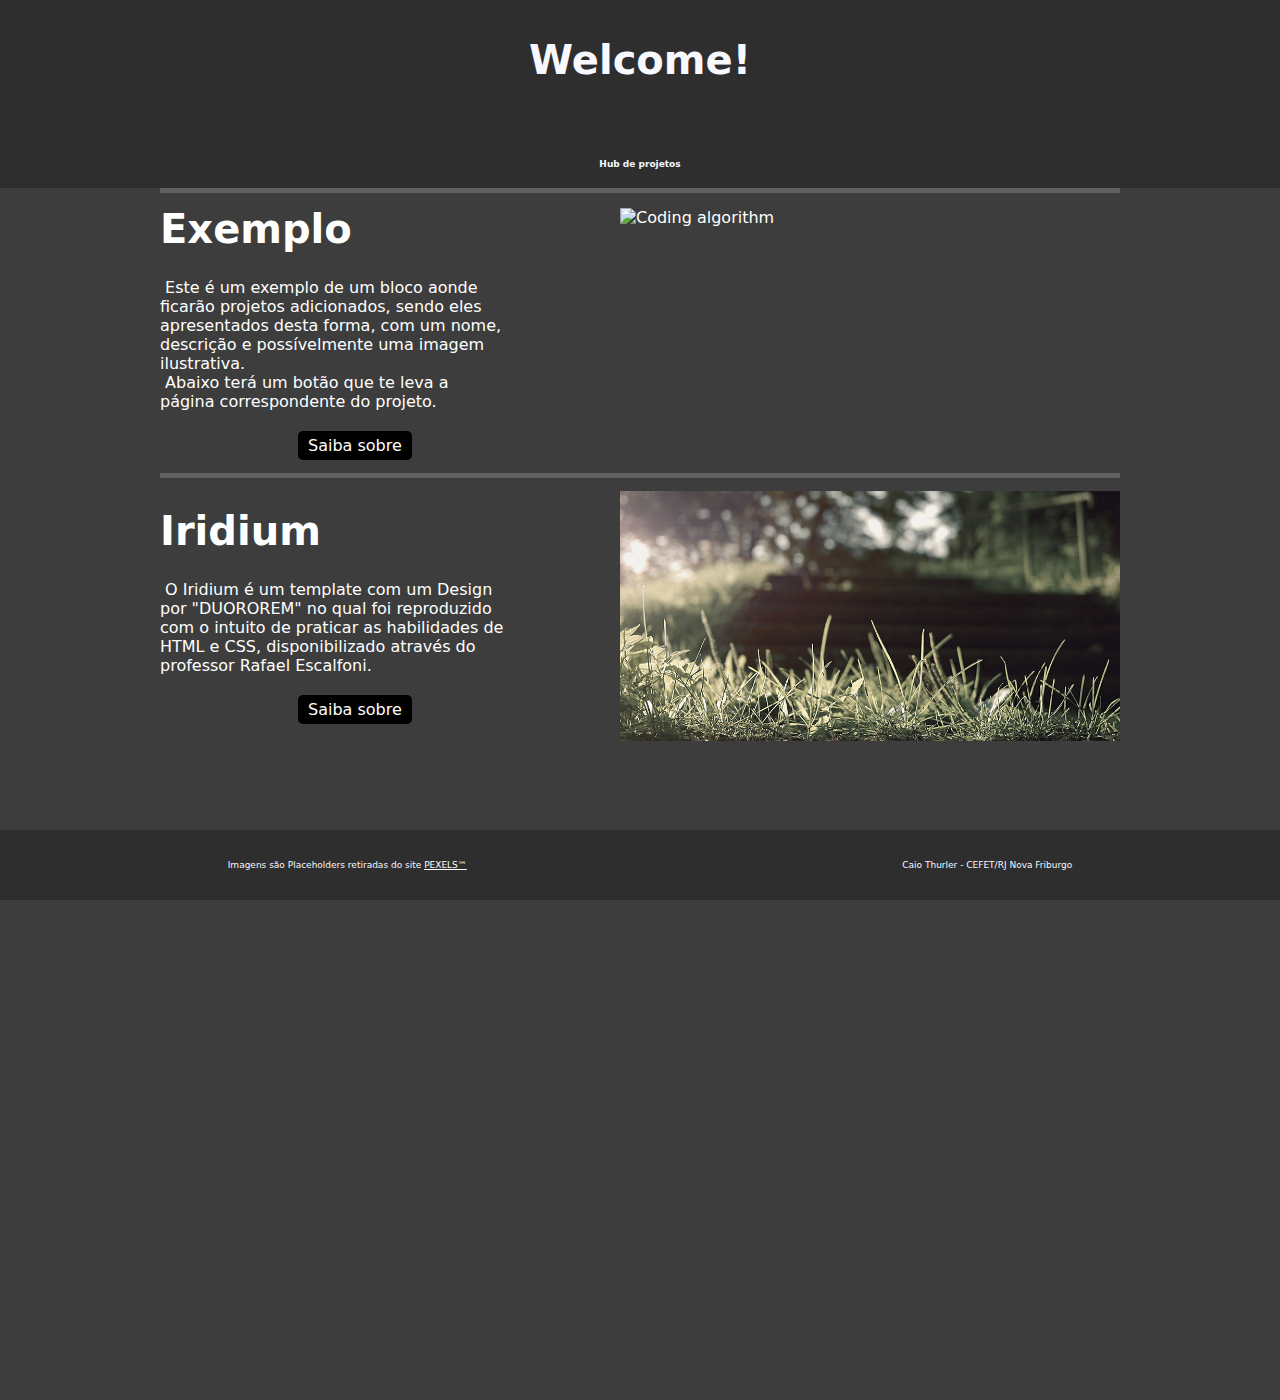
==== index.html @ 690c5288 "Fixes links" ====
<!DOCTYPE html>
<html lang="en">

<head>
  <meta charset="UTF-8">
  <meta name="viewport" content="width=device-width, initial-scale=1.0">
  <title>Caio Thurler</title>
  <link rel="stylesheet" href="style.css">
  <link rel="preconnect" href="https://fonts.googleapis.com">
  <link rel="preconnect" href="https://fonts.gstatic.com" crossorigin>
  <link href="https://fonts.googleapis.com/css2?family=Reddit+Mono:wght@200..900&family=Rubik:ital,wght@0,300..900;1,300..900&display=swap" rel="stylesheet">

  <base target="_blank">
</head>

<body>
  <header class="flex-geral gap0">

    <div class="flex-geral f-column gap0">
      <h1 class="margin0">
        Welcome!
      </h1>
      <h3 class="margin0">
        Hub de projetos
      </h3>
    </div>
  </header>

  <main>
    <section>
      <div class="blocks flex">
        <div class="block-1 flex">
          <div>
            <h1>Exemplo</h1>
            <div class="block-text">
              &nbspEste é um exemplo de um bloco aonde ficarão projetos adicionados, sendo eles apresentados desta forma, com um
              nome, descrição e possívelmente uma imagem ilustrativa.
              <br>&nbspAbaixo terá um botão que te leva a página correspondente do projeto.
            </div>
            <a href="">Saiba sobre</a>
          </div>
          <img class="block-img img-1"
            src="https://images.pexels.com/photos/276452/pexels-photo-276452.jpeg?auto=compress&cs=tinysrgb&w=1260&h=750&dpr=1"
            alt="Coding algorithm">
        </div>
        <div class="block-1 flex">
          <div>
            <h1>Iridium</h1>
            <div class="block-text">
              &nbspO Iridium é um template com um Design por "DUOROREM" no qual foi reproduzido com o intuito de praticar as habilidades de HTML e CSS, disponibilizado através do professor Rafael Escalfoni.
            </div>
            <a href="/iridium/index.html">Saiba sobre</a>
          </div>
          <img class="block-img img-2"
            src="/iridium/images/banner.jpg"
            alt="Grass banner">
        </div>
      </div>
    </section>

    <footer class="footer-flex-box flex flex-geral">
        <div class="footer-item">Imagens são Placeholders retiradas do site <a id="pexels-link" href="https://www.pexels.com/pt-br/">PEXELS™</a></div>
        <div class="footer-item">Caio Thurler - CEFET/RJ Nova Friburgo</div>
    </footer>
  </main>


</body>

</html>
---- style.css ----
/* FLEX TOOLS */
.flex{
  display: flex;
}
.flex-geral{
  display: flex;
  justify-content: center;
  align-items: center;
}
.f-column{
  flex-direction: column;
}

/* ------------------ */
/*          CORES
Cinza claro - rgb(61, 61, 61)
Cinza escuro - rgb(46, 46, 46)
/* ------------------ */
/*                     */
/*BODY, HEADER E FOOTER*/
/*                     */
/* ------------------- */

/*                     */
/*BODY, HEADER E FOOTER*/
/*                     */
/* ------------------- */
*{

  font-family: system-ui, -apple-system, BlinkMacSystemFont, 'Segoe UI', Roboto, Oxygen, Ubuntu, Cantarell, 'Open Sans', 'Helvetica Neue', sans-serif;
  font-optical-sizing: auto;
}
body{
  margin: 0;
  background-color: rgb(61, 61, 61);
  color: white;
  min-height: 1400px;
  min-height: 1400px;
}

.gap0{
  gap: 0;
}

header, footer{
  background-color: rgb(46, 46, 46);
  color: ghostwhite;
  padding: 10px;
  border-bottom: 10px;
}



header > div > h1{
  margin-bottom: 26px;
}
header > div > h3{
  margin-top: 50px;
  color: ghostwhite;
  font-size: xx-small;
}

h1{
  font-size: 40px;
}

footer{
  position: fixed;
  bottom: 0;
  width: 100%;
  height: 50px;
}

footer{
  position: fixed;
  bottom: 0;
  width: 100%;
  height: 50px;
}

/* MAIN START */
/* block card section */

.block-1{
  justify-content: center;
  align-items: center;
  width: 75%;
  padding-top: 1%;
  padding-bottom: 1%;
  max-width: 1000px;
  max-width: 1000px;

  border: 0;
  border-top: 5px;
  border-color: rgb(97, 97, 97);
  border-style:solid;
}

.block-1 > div > h1{
  margin-top: 0;
}

.block-text{
  width: 75%;
}

.blocks{
  justify-content: center;
  align-items: center;
  flex-direction: column;
}

.block-img{
  min-width: 500px;
  height: 250px;
  width: 100%;
  object-fit: cover;
}



.footer-flex-box{
  justify-content: space-around;
}

.footer-item{
  color: ghostwhite;
  font-size: xx-small;
}



/*
AJUSTAR IMAGEM EXEMPLO:
.img-2{
  object-position: 0% 80%;
}

*/

#pexels-link{
  padding: 0;
  margin: 0;
  display: inline;
  background-color: transparent;
  text-decoration: underlinegit ;
}

a:link, a:visited {
  background-color: black;
  color: white;
  padding: 5px 10px;
  border-radius: 5px;
  text-align: center;
  text-decoration: none;
  display: inline-block;
  margin-top: 20px;
  margin-left: 30%;
}

a:hover, a:active {
  background-color: white;
  color: black;
}

.block-1 > div > h1{
  margin-top: 0;
}

.block-text{
  width: 75%;
}

.blocks{
  justify-content: center;
  align-items: center;
  flex-direction: column;
}

.block-img{
  min-width: 500px;
  height: 250px;
  width: 100%;
  object-fit: cover;
}

.footer-flex-box{
  justify-content: space-around;
}

.footer-item{
  color: ghostwhite;
  font-size: xx-small;
}



/*
AJUSTAR IMAGEM EXEMPLO:
.img-2{
  object-position: 0% 80%;
}*/

#pexels-link{
  padding: 0;
  margin: 0;
  display: inline;
  background-color: transparent;
  text-decoration: underline;
}

a:link, a:visited {

  background-color: black;
  color: white;
  padding: 5px 10px;
  border-radius: 5px;
  text-align: center;
  text-decoration: none;
  display: inline-block;
  margin-top: 20px;
  margin-left: 30%;
}

a:hover, a:active {
  background-color: white;
  color: black;
}
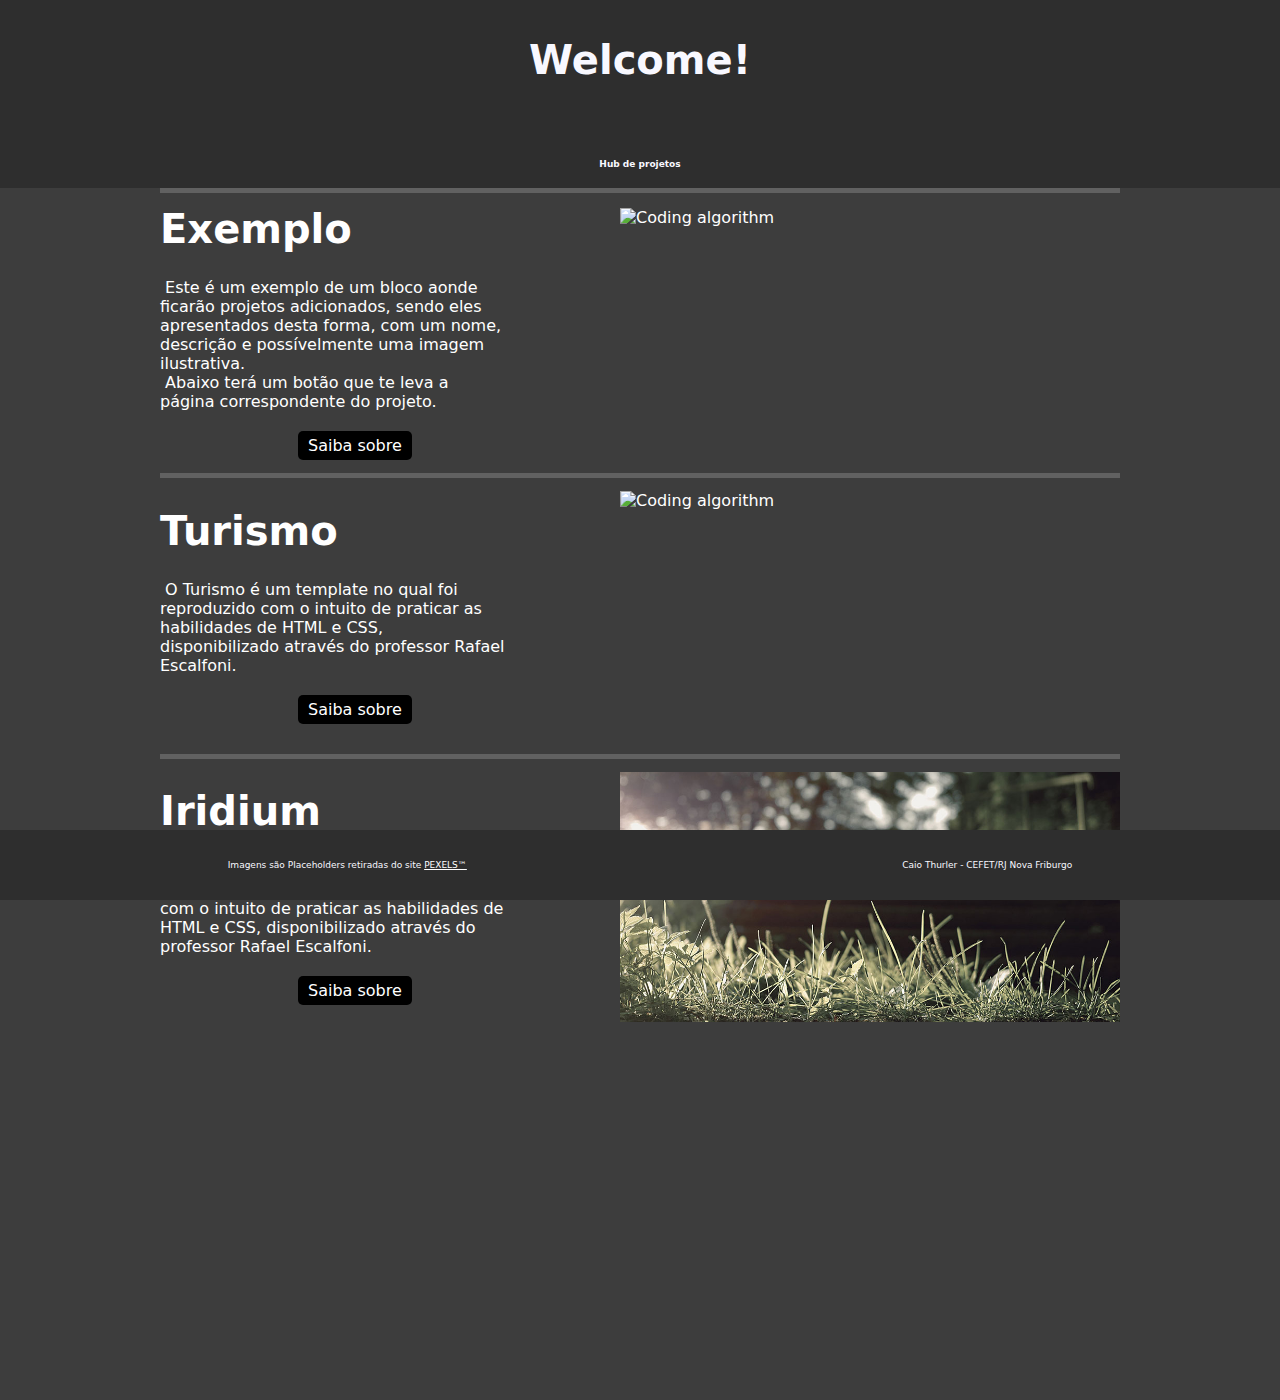
==== commit 18933948: "turismo" ====
--- a/index.html
+++ b/index.html
@@ -29,6 +29,7 @@
   <main>
     <section>
       <div class="blocks flex">
+        
         <div class="block-1 flex">
           <div>
             <h1>Exemplo</h1>
@@ -45,11 +46,24 @@
         </div>
         <div class="block-1 flex">
           <div>
+            <h1>Turismo</h1>
+            <div class="block-text">
+              &nbspO Turismo é um template no qual foi reproduzido com o intuito de praticar as habilidades de HTML e CSS, disponibilizado através do professor Rafael Escalfoni.
+            </div>
+            <a href="./turismo/index.html">Saiba sobre</a>
+          </div>
+          <img class="block-img img-1"
+            src="https://images.pexels.com/photos/6296905/pexels-photo-6296905.jpeg?auto=compress&cs=tinysrgb&w=600&lazy=load"
+            alt="Coding algorithm">
+        </div>
+      
+        <div class="block-1 flex">
+          <div>
             <h1>Iridium</h1>
             <div class="block-text">
               &nbspO Iridium é um template com um Design por "DUOROREM" no qual foi reproduzido com o intuito de praticar as habilidades de HTML e CSS, disponibilizado através do professor Rafael Escalfoni.
             </div>
-            <a href="/iridium/index.html">Saiba sobre</a>
+            <a href="./iridium/index.html">Saiba sobre</a>
           </div>
           <img class="block-img img-2"
             src="/iridium/images/banner.jpg"
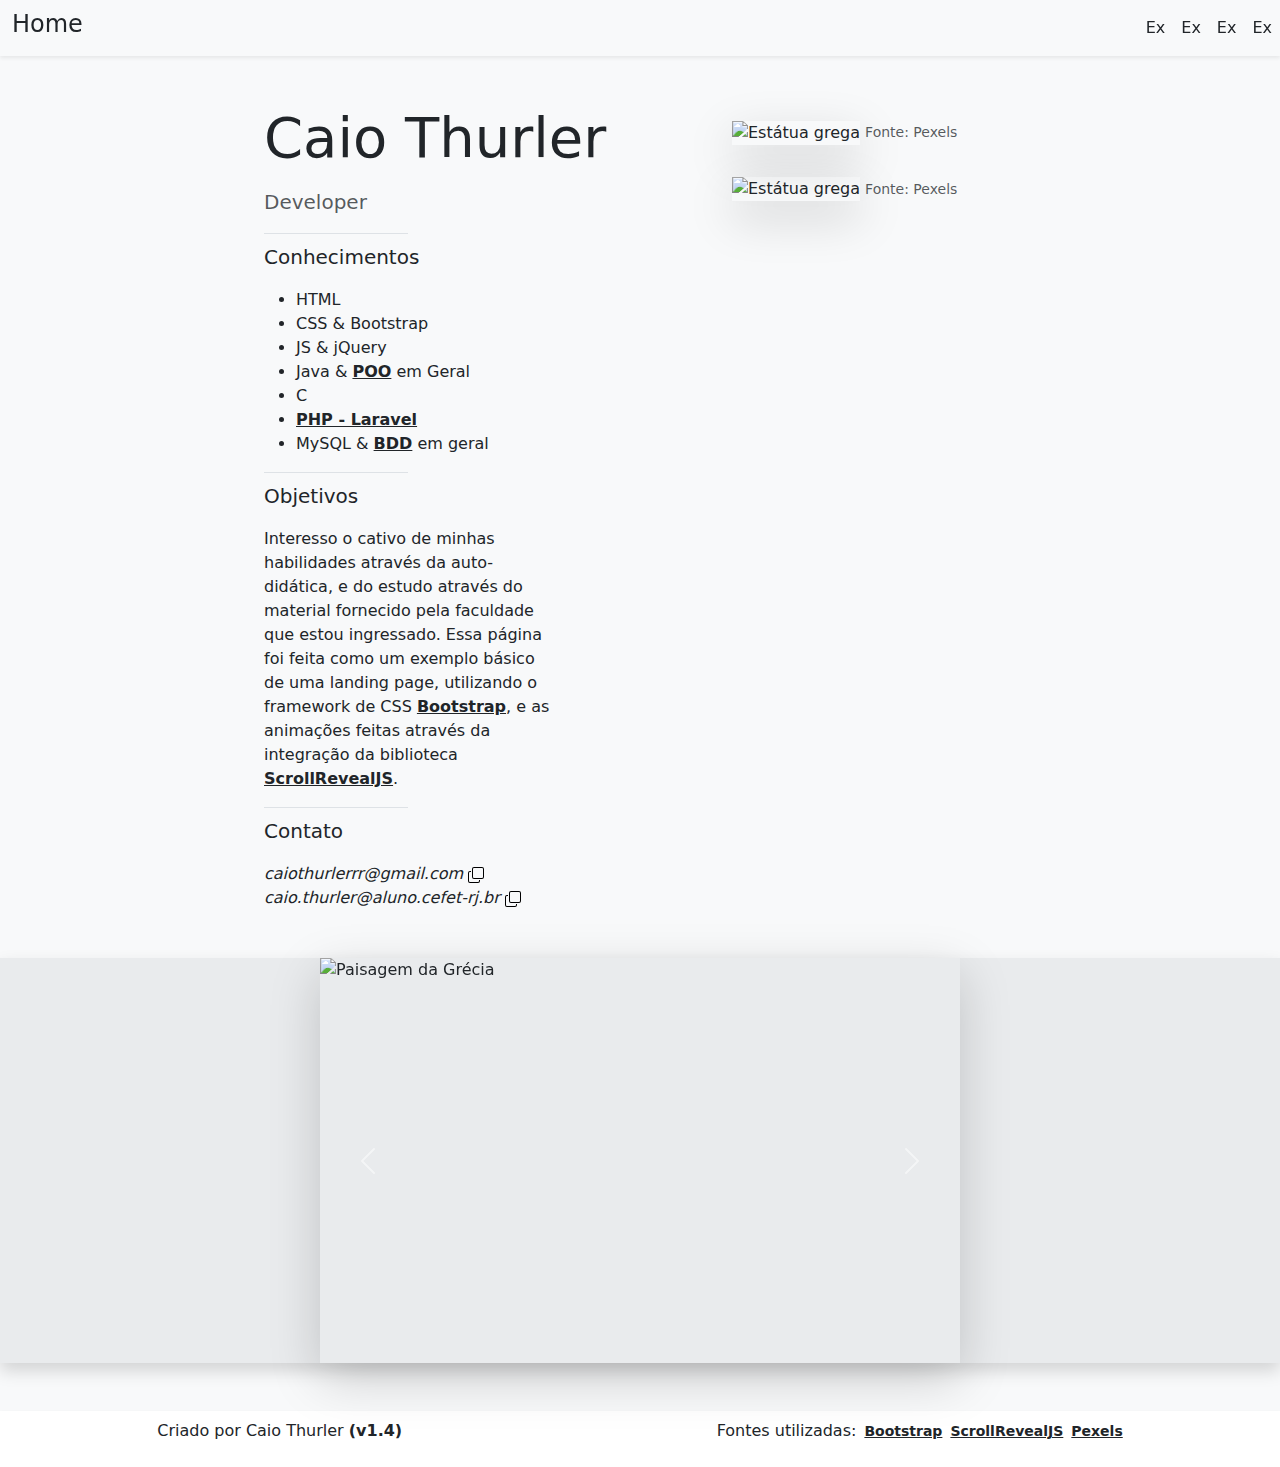
==== commit fe153636: "(NEW) Landing page" ====
--- a/index.html
+++ b/index.html
@@ -1,84 +1,226 @@
 <!DOCTYPE html>
-<html lang="en">
+<html lang="pt_BR">
 
 <head>
-  <meta charset="UTF-8">
-  <meta name="viewport" content="width=device-width, initial-scale=1.0">
-  <title>Caio Thurler</title>
-  <link rel="stylesheet" href="style.css">
-  <link rel="preconnect" href="https://fonts.googleapis.com">
-  <link rel="preconnect" href="https://fonts.gstatic.com" crossorigin>
-  <link href="https://fonts.googleapis.com/css2?family=Reddit+Mono:wght@200..900&family=Rubik:ital,wght@0,300..900;1,300..900&display=swap" rel="stylesheet">
-
-  <base target="_blank">
+    <meta charset="UTF-8">
+    <meta name="viewport" content="width=device-width, initial-scale=1.0">
+    <title>Document</title>
+    <link rel="stylesheet" href="css/load-hidden.css">
+    <link href="https://cdn.jsdelivr.net/npm/bootstrap@5.3.3/dist/css/bootstrap.min.css" rel="stylesheet"
+        integrity="sha384-QWTKZyjpPEjISv5WaRU9OFeRpok6YctnYmDr5pNlyT2bRjXh0JMhjY6hW+ALEwIH" crossorigin="anonymous">
+    <style>
+        .w-100 {
+            width: 100% !important;
+            height: 45vh;
+        }
+
+        img {
+            object-fit: cover;
+        }
+
+        .copyToClipboard-btn{
+            cursor: pointer;
+        }
+    </style>
 </head>
 
-<body>
-  <header class="flex-geral gap0">
-
-    <div class="flex-geral f-column gap0">
-      <h1 class="margin0">
-        Welcome!
-      </h1>
-      <h3 class="margin0">
-        Hub de projetos
-      </h3>
+<body class="bg-light">
+    <!-- navbar -->
+
+
+    <nav class="navbar shadow-sm position-sticky sticky-top navbar-expand-md navbar-light bg-light scrollreveal-1t">
+        <div class="container">
+            <a class="link-dark link-underline link-underline-opacity-0" href="#">
+                <h4 class="">Home</h1>
+            </a>
+            <!-- toggle dropdown mobile -->
+            <button class="navbar-toggler" type="button" data-bs-toggle="collapse" data-bs-target="#main-nav"
+                aria-controls="main-nav" aria-expanded="false" aria-label="Toggle navigation">
+                <span class="navbar-toggler-icon">
+
+                </span>
+            </button>
+        </div>
+
+
+
+        <!-- navbar itens -->
+        <div class="collapse navbar-collapse justify-content-end align-center" id="main-nav">
+            <ul class="navbar-nav">
+                <li class="nav-item">
+                    <a class="link-dark nav-link" href="#">Ex</a>
+                </li>
+
+                <li class="nav-item">
+                    <a class="link-dark nav-link" href="#">Ex</a>
+                </li>
+
+                <li class="nav-item">
+                    <a class="link-dark nav-link" href="#">Ex</a>
+                </li>
+
+                <li class="nav-item">
+                    <a class="link-dark nav-link" href="#">Ex</a>
+                </li>
+            </ul>
+        </div>
+    </nav>
+
+
+
+
+
+
+    <!-- corpo intro -->
+    <section class="my-5 d-flex row justify-content-center align-center mx-auto w-75" id="intro">
+        <!-- corpo info -->
+        <div class="col-md-6">
+            <div class="container">
+                <div class="row justify-content-center">
+                    <div class="col-md-12">
+                        <h1>
+                            <p class="display-4">Caio Thurler</p>
+                        </h1>
+                        <p class="lead text-muted">Developer</p>
+                    </div>
+                </div>
+            </div>
+            <div id="intro-paragrafo">
+                <div class="col container scrollreveal-1l">
+                    <div class="col-md-8">
+                        <p class="lead border-top pt-2 col-6">Conhecimentos
+                        <ul>
+                            <li>HTML</li>
+                            <li>CSS & Bootstrap</li>
+                            <li>JS & jQuery</li>
+                            <li>
+                                Java & 
+                                <a tabindex="0" class="fw-bold text-reset popover-dismiss" role="button"
+                                data-bs-toggle="popover" data-trigger="hover"
+                                data-bs-content="Programação Orientada a Objetos">POO</a> em Geral
+                            </li>
+                            <li>C</li>
+                            <li>
+                                <!-- conteudo popover para explicação com mais detalhes --> 
+                                <a tabindex="0" class="fw-bold text-reset popover-dismiss" role="button"
+                                data-bs-toggle="popover" data-trigger="hover"
+                                data-bs-content="Foco em Laravel">PHP - Laravel</a></li>
+                        
+                        <li>
+                            MySQL &
+                            <!-- conteudo popover para explicação com mais detalhes --> 
+                            <a tabindex="0" class="fw-bold text-reset popover-dismiss" role="button"
+                            data-bs-toggle="popover" data-trigger="hover"
+                            data-bs-content="Banco de dados">BDD</a> em geral
+                        </li>
+                        </ul>
+                    </div>
+
+                    <div class="col-md-8 scrollreveal-2l">
+                        <p class="lead border-top pt-2 col-6">Objetivos</p>
+                        <p class="text-start">Interesso o cativo de minhas habilidades através da auto-didática, e do estudo através do material
+                            fornecido pela faculdade que estou ingressado.
+                            Essa página foi feita como um exemplo básico de uma landing page, utilizando o framework de CSS 
+                            <strong><a class="fw-bold text-reset" href="https://getbootstrap.com/">Bootstrap</a></strong>, e as animações feitas através da integração da biblioteca
+                            <strong><a class="fw-bold text-reset" href="https://scrollrevealjs.org/">ScrollRevealJS</a></strong>.
+                        </p>
+                    </div>
+                    <div class="col-md-8 scrollreveal-3l">
+                        <p class="lead border-top pt-2 col-6">Contato</p>
+
+                        <div>
+                            <p class="d-inline user-select-all fst-italic">caiothurlerrr@gmail.com</p>
+                            <a tabindex="0" class="fw-bold text-reset popover-dismiss copyFocus" role="button"
+                                data-bs-toggle="popover" data-trigger="focus"
+                                data-bs-content="Texto copiado!"><img class="copyToClipboard-btn d-inline copyFocus" src="assets/copy.svg" alt="Botão de copiar texto"></a>
+                        </div>
+
+                        <div>
+                            <p class="d-inline user-select-all fst-italic">caio.thurler@aluno.cefet-rj.br</p>
+                            <a tabindex="0" class="fw-bold text-reset popover-dismiss copyFocus" role="button"
+                                data-bs-toggle="popover" data-trigger="focus"
+                                data-bs-content="Texto copiado!"><img class="copyToClipboard-btn d-inline copyFocus" src="assets/copy.svg" alt="Botão de copiar texto"></a>
+                        </div>
+                    </div>
+                </div>
+            </div>
+        </div>
+
+        <!-- imagem corpo intro -->
+        <div class="d-flex flex-column col-md-4 scrollreveal-3r">
+            <div class="d-none d-md-block my-3">
+                <img class="shadow-lg img-fluid"
+                    src="https://images.pexels.com/photos/27582996/pexels-photo-27582996/free-photo-of-arte-construcao-predio-edificio.jpeg?auto=compress&cs=tinysrgb&w=600&lazy=load"
+                    alt="Estátua grega">
+                <small class="text-muted">Fonte: Pexels</small>
+            </div>
+            <div class="d-none d-md-block my-3">
+                <img class="shadow-lg img-fluid"
+                    src="https://images.pexels.com/photos/4846554/pexels-photo-4846554.jpeg?auto=compress&cs=tinysrgb&w=600&lazy=load"
+                    alt="Estátua grega">
+                <small class="text-muted">Fonte: Pexels</small>
+            </div>
+        </div>
+
+
+    </section>
+
+
+    <!-- carrosel de imagens -->
+    <div class="shadow w-100 bg-secondary bg-opacity-10 my-5">
+        <div class="col-md-6  mx-auto">
+            <!-- carrosel de imagens -->
+            <div id="carouselExample" class="carousel slide">
+                <div class="carousel-inner shadow-lg">
+                    <div class="carousel-item active">
+                        <img src="https://images.pexels.com/photos/1285625/pexels-photo-1285625.jpeg?auto=compress&cs=tinysrgb&w=1260&h=750&dpr=1"
+                            class="d-block w-100" alt="Paisagem da Grécia">
+                    </div>
+                    <div class="carousel-item">
+                        <img src="https://images.pexels.com/photos/1010657/pexels-photo-1010657.jpeg?auto=compress&cs=tinysrgb&w=1260&h=750&dpr=1?auto=compress&cs=tinysrgb&w=1260&h=750&dpr=1"
+                            class="img-fluid d-block w-100" alt="Paisagem da Grécia">
+                    </div>
+                    <div class="carousel-item">
+                        <img src="https://images.pexels.com/photos/971003/pexels-photo-971003.jpeg?auto=compress&cs=tinysrgb&w=1260&h=750&dpr=1"
+                            class="d-block w-100" alt="Paisagem da Grécia">
+                    </div>
+                </div>
+                <button class="carousel-control-prev" type="button" data-bs-target="#carouselExample"
+                    data-bs-slide="prev">
+                    <span class="carousel-control-prev-icon" aria-hidden="true"></span>
+                    <span class="visually-hidden">Previous</span>
+                </button>
+                <button class="carousel-control-next" type="button" data-bs-target="#carouselExample"
+                    data-bs-slide="next">
+                    <span class="carousel-control-next-icon" aria-hidden="true"></span>
+                    <span class="visually-hidden">Next</span>
+                </button>
+            </div>
+        </div>
     </div>
-  </header>
-
-  <main>
-    <section>
-      <div class="blocks flex">
-        
-        <div class="block-1 flex">
-          <div>
-            <h1>Exemplo</h1>
-            <div class="block-text">
-              &nbspEste é um exemplo de um bloco aonde ficarão projetos adicionados, sendo eles apresentados desta forma, com um
-              nome, descrição e possívelmente uma imagem ilustrativa.
-              <br>&nbspAbaixo terá um botão que te leva a página correspondente do projeto.
-            </div>
-            <a href="">Saiba sobre</a>
-          </div>
-          <img class="block-img img-1"
-            src="https://images.pexels.com/photos/276452/pexels-photo-276452.jpeg?auto=compress&cs=tinysrgb&w=1260&h=750&dpr=1"
-            alt="Coding algorithm">
-        </div>
-        <div class="block-1 flex">
-          <div>
-            <h1>Turismo</h1>
-            <div class="block-text">
-              &nbspO Turismo é um template no qual foi reproduzido com o intuito de praticar as habilidades de HTML e CSS, disponibilizado através do professor Rafael Escalfoni.
-            </div>
-            <a href="./turismo/index.html">Saiba sobre</a>
-          </div>
-          <img class="block-img img-1"
-            src="https://images.pexels.com/photos/6296905/pexels-photo-6296905.jpeg?auto=compress&cs=tinysrgb&w=600&lazy=load"
-            alt="Coding algorithm">
-        </div>
-      
-        <div class="block-1 flex">
-          <div>
-            <h1>Iridium</h1>
-            <div class="block-text">
-              &nbspO Iridium é um template com um Design por "DUOROREM" no qual foi reproduzido com o intuito de praticar as habilidades de HTML e CSS, disponibilizado através do professor Rafael Escalfoni.
-            </div>
-            <a href="./iridium/index.html">Saiba sobre</a>
-          </div>
-          <img class="block-img img-2"
-            src="/iridium/images/banner.jpg"
-            alt="Grass banner">
-        </div>
-      </div>
-    </section>
-
-    <footer class="footer-flex-box flex flex-geral">
-        <div class="footer-item">Imagens são Placeholders retiradas do site <a id="pexels-link" href="https://www.pexels.com/pt-br/">PEXELS™</a></div>
-        <div class="footer-item">Caio Thurler - CEFET/RJ Nova Friburgo</div>
+
+    <footer class="mt-4 py-2 shadow-sm bg-white">
+        <div class="d-flex justify-content-center align-items-center">
+            <p class="mx-auto">Criado por Caio Thurler <strong>(v1.4)</strong></p>
+            <ul class="mx-auto d-flex flex-row gap-2 list-unstyled">Fontes utilizadas:
+                    <li><small><a target="_blank" class="fw-bold text-reset" href="https://getbootstrap.com/">Bootstrap</a></small></li>
+                    <li><small><a target="_blank" class="fw-bold text-reset" href="https://scrollrevealjs.org/">ScrollRevealJS</a></small></li>
+                    <li><small><a target="_blank" class="fw-bold text-reset" href="https://pexels.com/">Pexels</a></small></li>
+            </ul>
+        </div>
     </footer>
-  </main>
-
-
+
+
+        <!-- bootstrap import -->
+    <script src="https://cdn.jsdelivr.net/npm/bootstrap@5.3.3/dist/js/bootstrap.bundle.min.js"
+        integrity="sha384-YvpcrYf0tY3lHB60NNkmXc5s9fDVZLESaAA55NDzOxhy9GkcIdslK1eN7N6jIeHz"
+        crossorigin="anonymous"></script>
+        <!-- min js -->
+    <script src="js/jquery-3.7.1.min.js"></script>
+    <!-- transicao de elementos -->
+    <script src="https://unpkg.com/scrollreveal@4.0.0/dist/scrollreveal.min.js"></script> 
+    <!-- identificador e ativador do popup / ativador de transicao -->
+    <script src="js/main.js"></script>
 </body>
 
 </html>--- a/css/load-hidden.css
+++ b/css/load-hidden.css
@@ -0,0 +1,3 @@
+html.sr .load-hidden {
+    visibility: hidden;
+}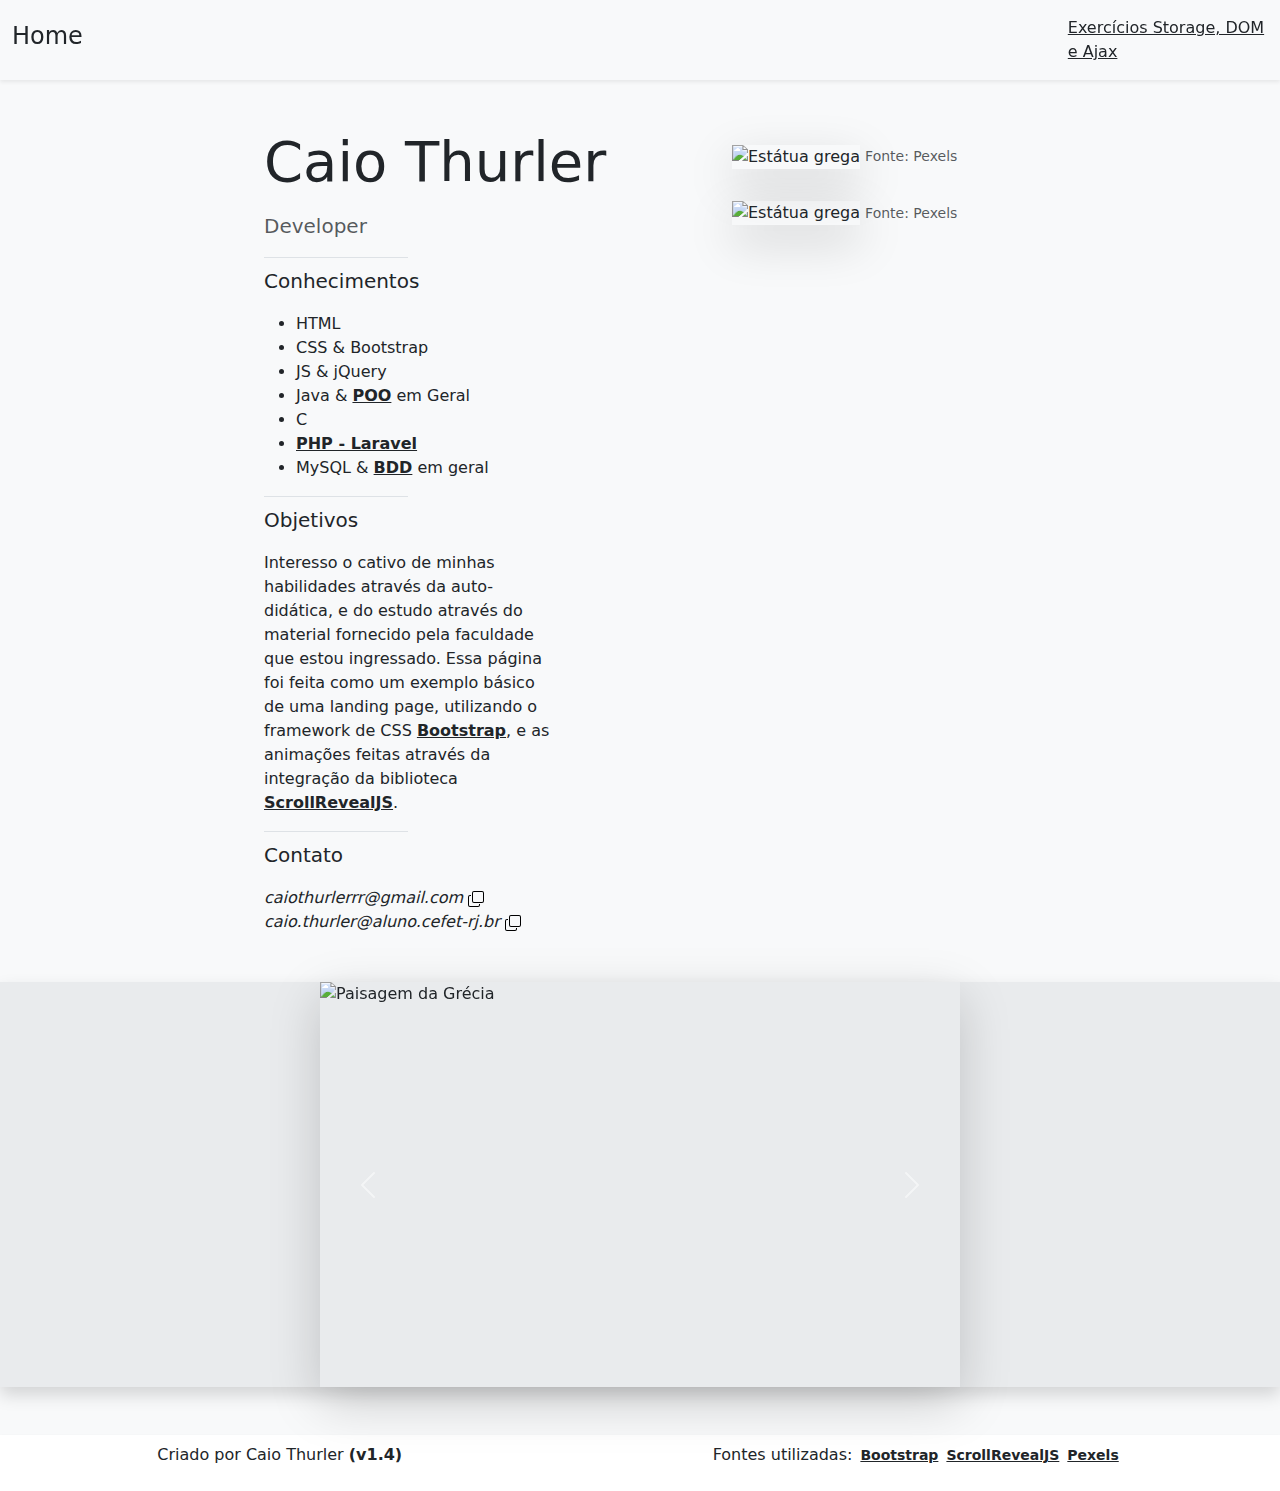
==== commit 8deec177: "Fix Footer & add EX WEB" ====
--- a/index.html
+++ b/index.html
@@ -4,7 +4,8 @@
 <head>
     <meta charset="UTF-8">
     <meta name="viewport" content="width=device-width, initial-scale=1.0">
-    <title>Document</title>
+    <title>Portfolio</title>
+    <link rel="shortcut icon" href="assets/copy.svg" type="image/x-icon">
     <link rel="stylesheet" href="css/load-hidden.css">
     <link href="https://cdn.jsdelivr.net/npm/bootstrap@5.3.3/dist/css/bootstrap.min.css" rel="stylesheet"
         integrity="sha384-QWTKZyjpPEjISv5WaRU9OFeRpok6YctnYmDr5pNlyT2bRjXh0JMhjY6hW+ALEwIH" crossorigin="anonymous">
@@ -20,6 +21,9 @@
 
         .copyToClipboard-btn{
             cursor: pointer;
+        }
+        .nav-item>a{
+            text-decoration: underline;
         }
     </style>
 </head>
@@ -48,20 +52,15 @@
         <div class="collapse navbar-collapse justify-content-end align-center" id="main-nav">
             <ul class="navbar-nav">
                 <li class="nav-item">
-                    <a class="link-dark nav-link" href="#">Ex</a>
+                    <a class="link-dark nav-link" href="exercicios_cefet_web/webD/index.html">Exercícios Storage, DOM e Ajax</a>
                 </li>
 
+                <!-- 
                 <li class="nav-item">
                     <a class="link-dark nav-link" href="#">Ex</a>
                 </li>
-
-                <li class="nav-item">
-                    <a class="link-dark nav-link" href="#">Ex</a>
-                </li>
-
-                <li class="nav-item">
-                    <a class="link-dark nav-link" href="#">Ex</a>
-                </li>
+                 -->
+
             </ul>
         </div>
     </nav>
@@ -200,12 +199,12 @@
     </div>
 
     <footer class="mt-4 py-2 shadow-sm bg-white">
-        <div class="d-flex justify-content-center align-items-center">
-            <p class="mx-auto">Criado por Caio Thurler <strong>(v1.4)</strong></p>
-            <ul class="mx-auto d-flex flex-row gap-2 list-unstyled">Fontes utilizadas:
-                    <li><small><a target="_blank" class="fw-bold text-reset" href="https://getbootstrap.com/">Bootstrap</a></small></li>
-                    <li><small><a target="_blank" class="fw-bold text-reset" href="https://scrollrevealjs.org/">ScrollRevealJS</a></small></li>
-                    <li><small><a target="_blank" class="fw-bold text-reset" href="https://pexels.com/">Pexels</a></small></li>
+        <div class="d-flex justify-content-between align-items-center gap-auto px-1">
+            <p class="mx-auto ">Criado por Caio Thurler <strong>(v1.4)</strong></p>
+            <ul class="mx-auto d-flex flex-wrap flex-row gap-2 list-unstyled px-1">Fontes utilizadas:
+                    <li><small><a target="_blank" class="fw-bold text-reset col-md-3" href="https://getbootstrap.com/">Bootstrap</a></small></li>
+                    <li><small><a target="_blank" class="fw-bold text-reset col-md-3" href="https://scrollrevealjs.org/">ScrollRevealJS</a></small></li>
+                    <li><small><a target="_blank" class="fw-bold text-reset col-md-3" href="https://pexels.com/">Pexels</a></small></li>
             </ul>
         </div>
     </footer>
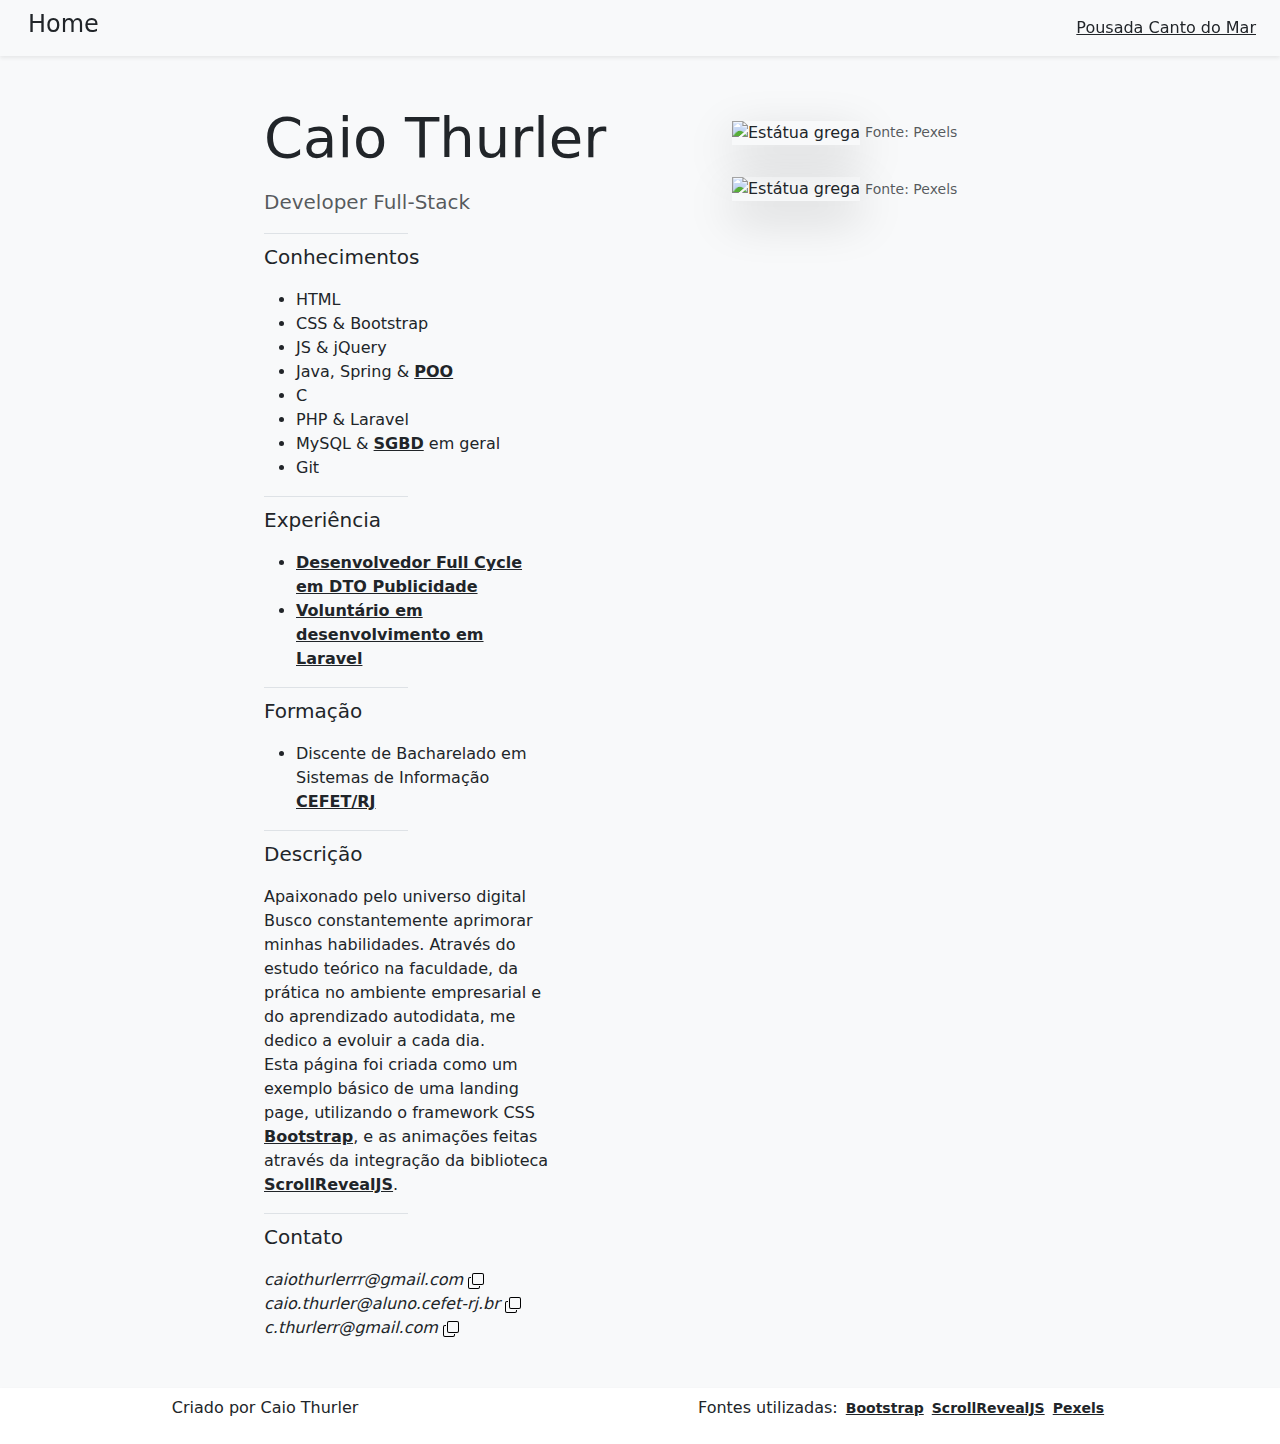
==== commit 38964be9: "Update Info" ====
--- a/index.html
+++ b/index.html
@@ -9,30 +9,14 @@
     <link rel="stylesheet" href="css/load-hidden.css">
     <link href="https://cdn.jsdelivr.net/npm/bootstrap@5.3.3/dist/css/bootstrap.min.css" rel="stylesheet"
         integrity="sha384-QWTKZyjpPEjISv5WaRU9OFeRpok6YctnYmDr5pNlyT2bRjXh0JMhjY6hW+ALEwIH" crossorigin="anonymous">
-    <style>
-        .w-100 {
-            width: 100% !important;
-            height: 45vh;
-        }
-
-        img {
-            object-fit: cover;
-        }
-
-        .copyToClipboard-btn{
-            cursor: pointer;
-        }
-        .nav-item>a{
-            text-decoration: underline;
-        }
-    </style>
+    <link rel="stylesheet" href="css/custom-main.css">
 </head>
 
 <body class="bg-light">
     <!-- navbar -->
 
 
-    <nav class="navbar shadow-sm position-sticky sticky-top navbar-expand-md navbar-light bg-light scrollreveal-1t">
+    <nav class="navbar px-3 shadow-sm position-sticky sticky-top navbar-expand-md navbar-light bg-light scrollreveal-1t">
         <div class="container">
             <a class="link-dark link-underline link-underline-opacity-0" href="#">
                 <h4 class="">Home</h1>
@@ -52,7 +36,8 @@
         <div class="collapse navbar-collapse justify-content-end align-center" id="main-nav">
             <ul class="navbar-nav">
                 <li class="nav-item">
-                    <a class="link-dark nav-link" href="exercicios_cefet_web/webD/index.html">Exercícios Storage, DOM e Ajax</a>
+                    <a class="link-dark nav-link custom-canto-mar" href="https://www.cantodomarilhagrande.com.br/">Pousada Canto do Mar</a>
+                    <!-- <a class="link-dark nav-link" style="width:fit-content; text-wrap: nowrap;" href="exercicios_cefet_web/webD/index.html">Exercícios em AJAX e JSON</a> -->
                 </li>
 
                 <!-- 
@@ -80,7 +65,7 @@
                         <h1>
                             <p class="display-4">Caio Thurler</p>
                         </h1>
-                        <p class="lead text-muted">Developer</p>
+                        <p class="lead text-muted">Developer Full-Stack</p>
                     </div>
                 </div>
             </div>
@@ -93,33 +78,59 @@
                             <li>CSS & Bootstrap</li>
                             <li>JS & jQuery</li>
                             <li>
-                                Java & 
+                                Java, Spring & 
                                 <a tabindex="0" class="fw-bold text-reset popover-dismiss" role="button"
                                 data-bs-toggle="popover" data-trigger="hover"
-                                data-bs-content="Programação Orientada a Objetos">POO</a> em Geral
+                                data-bs-content="Programação Orientada a Objetos">POO</a>
                             </li>
                             <li>C</li>
                             <li>
-                                <!-- conteudo popover para explicação com mais detalhes --> 
-                                <a tabindex="0" class="fw-bold text-reset popover-dismiss" role="button"
-                                data-bs-toggle="popover" data-trigger="hover"
-                                data-bs-content="Foco em Laravel">PHP - Laravel</a></li>
-                        
-                        <li>
+                                PHP & Laravel
+                            <li>
                             MySQL &
                             <!-- conteudo popover para explicação com mais detalhes --> 
                             <a tabindex="0" class="fw-bold text-reset popover-dismiss" role="button"
                             data-bs-toggle="popover" data-trigger="hover"
-                            data-bs-content="Banco de dados">BDD</a> em geral
+                            data-bs-content="Sistemas de Gerenciamento de Banco de Dados">SGBD</a> em geral
                         </li>
+                        <li>Git</li>
                         </ul>
                     </div>
 
+                    <div class="col-md-8">
+                        <p class="lead border-top pt-2 col-6">Experiência
+                        <ul>
+                            <li><a tabindex="0" class="fw-bold text-reset popover-dismiss" role="button"
+                                data-bs-toggle="popover" data-trigger="hover"
+                                data-bs-content="
+                                Desenvolvedor atuante em todos os processos web, incluindo front-end, back-end, banco de dados, integração entre sistemas ativos, integrações de API, entre outros.
+                                Utilizando softwares de gestão de Hospedagem web como o CPanel, também foi feita a manutenção e serviço de integridade entre o cliente e a empresa.      Abordagens: Wordpress / Git / Bootstrap / Laravel / CPanel / Drupal / MySQL / PHP / JavaScript / Loja Integrada / HTML / CSS / Registro.br / Sistemas Internos">Desenvolvedor Full Cycle em DTO Publicidade</a></li>
+                            <li>
+                                <div class="fw-bold text-reset"><a tabindex="0" class="fw-bold text-reset popover-dismiss" role="button"
+                                    data-bs-toggle="popover" data-trigger="hover"
+                                    data-bs-content="Projeto formado de alunos voluntários liderados por professores do CEFET.
+                                    Tinha como objetivo desenvolver um sistema interno para o SESI, incluindo mas não limitado à relações dinâmicas entre o usuário e o sistema, e interações alunos-professores usando o mesmo como um meio comunicativo.">Voluntário em desenvolvimento em Laravel</a></div>                      
+                            </li>
+                        </ul>
+                    </div>
+
+                    <div class="col-md-8">
+                        <p class="lead border-top pt-2 col-6">Formação
+                        <ul>
+                            <li>Discente de Bacharelado em Sistemas de Informação <a tabindex="0" class="fw-bold text-reset popover-dismiss" role="button"
+                                data-bs-toggle="popover" data-trigger="hover"
+                                data-bs-content="
+                                Centro Federal de Educação Tecnológica Celso Suckow da Fonseca">CEFET/RJ</a></li>
+                        </ul>
+                    </div>
+
                     <div class="col-md-8 scrollreveal-2l">
-                        <p class="lead border-top pt-2 col-6">Objetivos</p>
-                        <p class="text-start">Interesso o cativo de minhas habilidades através da auto-didática, e do estudo através do material
-                            fornecido pela faculdade que estou ingressado.
-                            Essa página foi feita como um exemplo básico de uma landing page, utilizando o framework de CSS 
+                        <p class="lead border-top pt-2 col-6">Descrição</p>
+                        <p class="text-start">Apaixonado pelo universo digital<br> 
+                            Busco constantemente 
+                            aprimorar minhas habilidades. Através do estudo teórico na faculdade, da prática no 
+                            ambiente empresarial e do aprendizado autodidata, me dedico a evoluir a cada dia. <br>
+                            Esta página foi criada como um exemplo básico de uma landing page, utilizando o framework CSS
                             <strong><a class="fw-bold text-reset" href="https://getbootstrap.com/">Bootstrap</a></strong>, e as animações feitas através da integração da biblioteca
                             <strong><a class="fw-bold text-reset" href="https://scrollrevealjs.org/">ScrollRevealJS</a></strong>.
                         </p>
@@ -136,6 +147,13 @@
 
                         <div>
                             <p class="d-inline user-select-all fst-italic">caio.thurler@aluno.cefet-rj.br</p>
+                            <a tabindex="0" class="fw-bold text-reset popover-dismiss copyFocus" role="button"
+                                data-bs-toggle="popover" data-trigger="focus"
+                                data-bs-content="Texto copiado!"><img class="copyToClipboard-btn d-inline copyFocus" src="assets/copy.svg" alt="Botão de copiar texto"></a>
+                        </div>
+
+                        <div>
+                            <p class="d-inline user-select-all fst-italic">c.thurlerr@gmail.com</p>
                             <a tabindex="0" class="fw-bold text-reset popover-dismiss copyFocus" role="button"
                                 data-bs-toggle="popover" data-trigger="focus"
                                 data-bs-content="Texto copiado!"><img class="copyToClipboard-btn d-inline copyFocus" src="assets/copy.svg" alt="Botão de copiar texto"></a>
@@ -166,10 +184,10 @@
 
 
     <!-- carrosel de imagens -->
-    <div class="shadow w-100 bg-secondary bg-opacity-10 my-5">
-        <div class="col-md-6  mx-auto">
+    <!-- <div class="shadow w-100 bg-secondary bg-opacity-10 my-5">
+        <div class="col-md-6  mx-auto"> -->
             <!-- carrosel de imagens -->
-            <div id="carouselExample" class="carousel slide">
+            <!-- <div id="carouselExample" class="carousel slide">
                 <div class="carousel-inner shadow-lg">
                     <div class="carousel-item active">
                         <img src="https://images.pexels.com/photos/1285625/pexels-photo-1285625.jpeg?auto=compress&cs=tinysrgb&w=1260&h=750&dpr=1"
@@ -196,11 +214,11 @@
                 </button>
             </div>
         </div>
-    </div>
+    </div> -->
 
     <footer class="mt-4 py-2 shadow-sm bg-white">
         <div class="d-flex justify-content-between align-items-center gap-auto px-1">
-            <p class="mx-auto ">Criado por Caio Thurler <strong>(v1.4)</strong></p>
+            <p class="mx-auto ">Criado por Caio Thurler</p>
             <ul class="mx-auto d-flex flex-wrap flex-row gap-2 list-unstyled px-1">Fontes utilizadas:
                     <li><small><a target="_blank" class="fw-bold text-reset col-md-3" href="https://getbootstrap.com/">Bootstrap</a></small></li>
                     <li><small><a target="_blank" class="fw-bold text-reset col-md-3" href="https://scrollrevealjs.org/">ScrollRevealJS</a></small></li>
--- a/css/custom-main.css
+++ b/css/custom-main.css
@@ -0,0 +1,19 @@
+.w-100 {
+    width: 100% !important;
+    height: 45vh;
+}
+
+img {
+    object-fit: cover;
+}
+
+.copyToClipboard-btn{
+    cursor: pointer;
+}
+.nav-item>a{
+    text-decoration: underline;
+}
+.custom-canto-mar{
+    width:fit-content; 
+    text-wrap: nowrap;
+}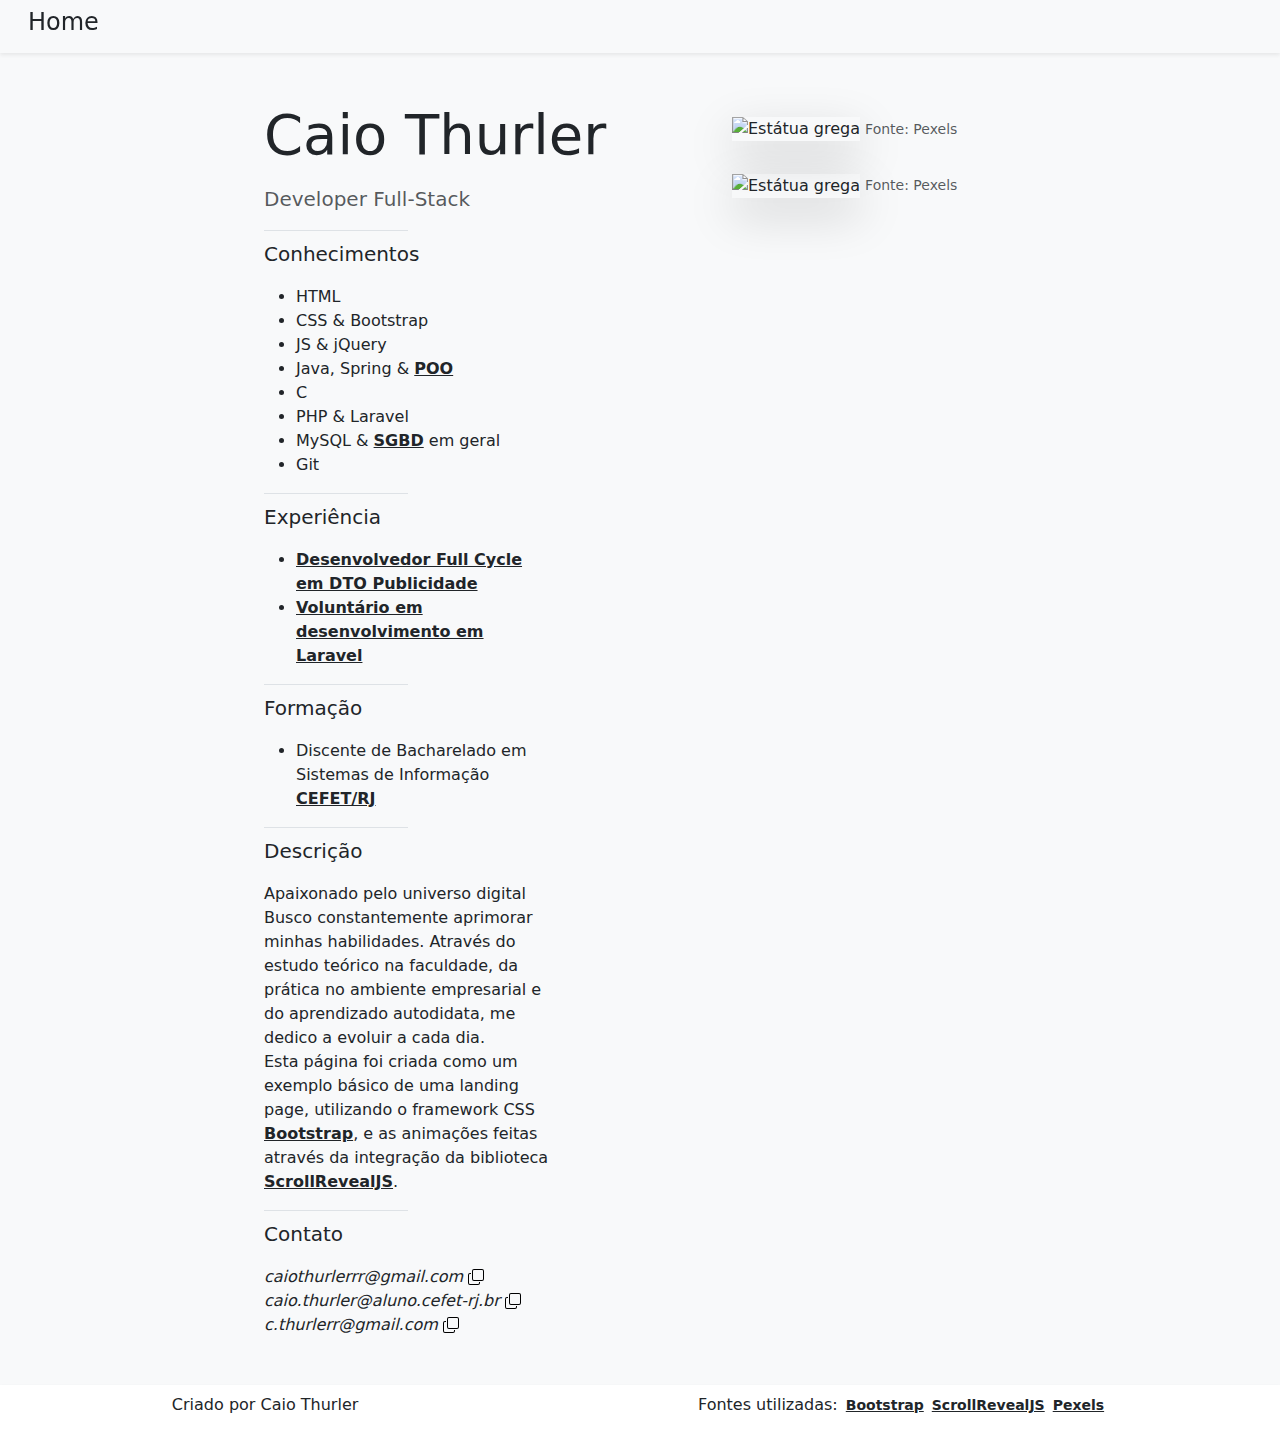
==== commit 327fc30c: "HotFix" ====
--- a/index.html
+++ b/index.html
@@ -36,7 +36,7 @@
         <div class="collapse navbar-collapse justify-content-end align-center" id="main-nav">
             <ul class="navbar-nav">
                 <li class="nav-item">
-                    <a class="link-dark nav-link custom-canto-mar" href="https://www.cantodomarilhagrande.com.br/">Pousada Canto do Mar</a>
+                    
                     <!-- <a class="link-dark nav-link" style="width:fit-content; text-wrap: nowrap;" href="exercicios_cefet_web/webD/index.html">Exercícios em AJAX e JSON</a> -->
                 </li>
 
@@ -240,4 +240,4 @@
     <script src="js/main.js"></script>
 </body>
 
-</html>+</html>
